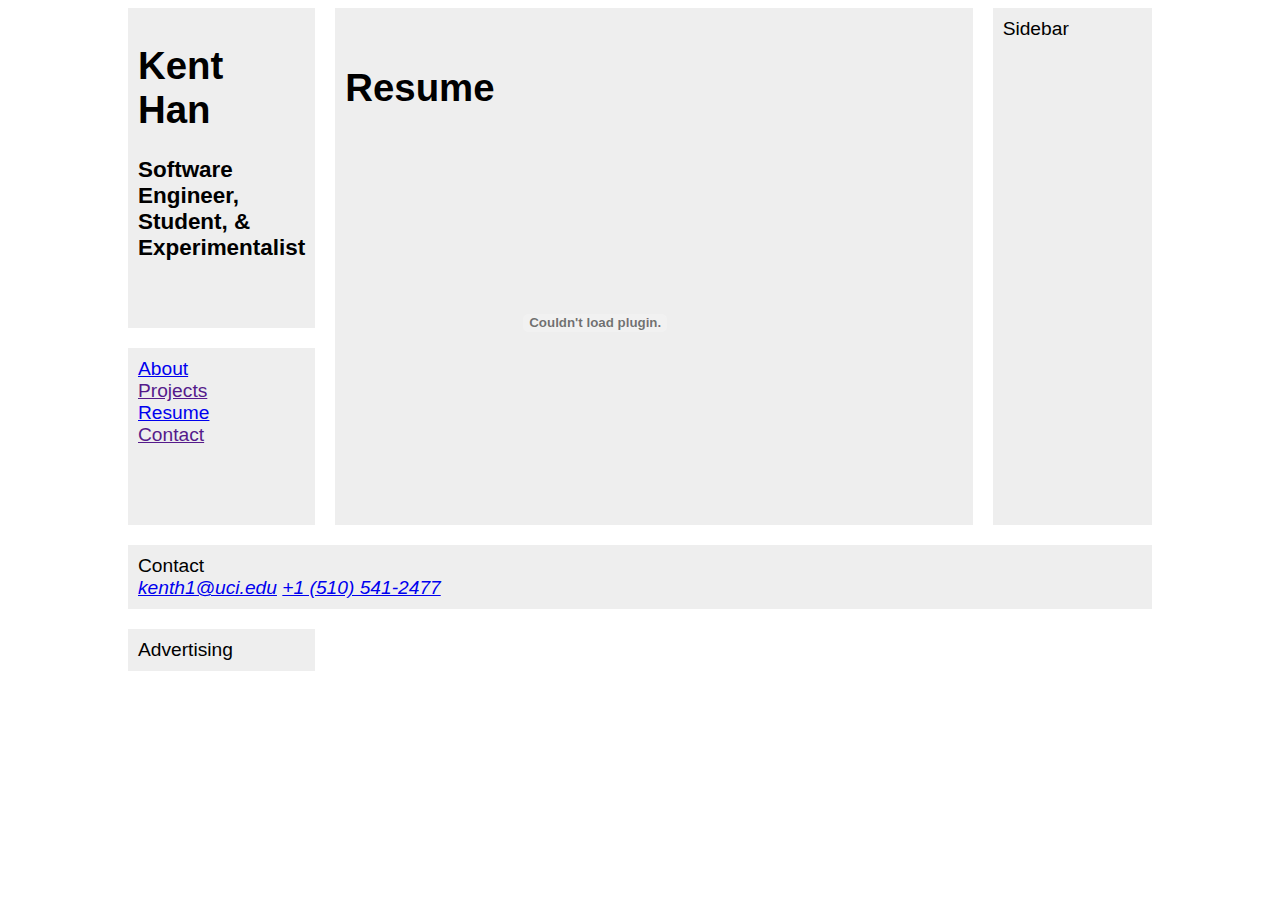
==== experience.html @ f32c79e1 "changed pages and grid" ====
<!-- Learn about this code on MDN:
https://developers.google.com/web/fundamentals/native-hardware/click-to-call/
https://developer.mozilla.org/en-US/docs/Web/CSS/CSS_Grid_Layout/Realizing_common_layouts_using_CSS_Grid_Layout -->

<!DOCTYPE html>
<html>
	<head>
		<title>Kent Han</title>
		<!-- link to main stylesheet -->
		<link rel="stylesheet" type="text/css" href="main.css">
	</head>

<div class="wrapper">
		<header class="main-head">
		<h1>Kent Han</h1>
		<h3>Software Engineer, Student, & Experimentalist</h3>
		</header>
		<nav class="main-nav">
			<ul>
				<li><a href="index.html">About</a></li>
				<li><a href="">Projects</a></li>
				<li><a href="resume.html">Resume</a></li>
				<li><a href="">Contact</a></li>
			</ul>
		</nav>
		<article class="content">
            <h1>Resume</h1>
			<embed src="KentHan.pdf" width="500" height="375" type='application/pdf'>
		</article>
		<aside class="side">Sidebar</aside>
		<div class="ad">Advertising</div>
		<footer class="main-footer">Contact
			<address>
				<a href="kenth1@uci.edu">kenth1@uci.edu</a>
				<a href="tel:+1-510-541-2477">+1 (510) 541-2477</a>

			</address>
			<script src="//platform.linkedin.com/in.js" type="text/javascript"></script>
            <script type="IN/MemberProfile" data-id="https://www.linkedin.com/in/kent-han-449b62148" data-format="click" data-related="false"></script>
        </footer>
</div>
---- main.css ----
* {box-sizing: border-box;}

    .wrapper {
        max-width: 1024px;
        margin: 0 auto;
        font: 1.2em Helvetica, arial, sans-serif;
    }

    .wrapper > * {
        background-color: #eeeeee;
        padding: 10px;
    }

    nav ul {
        list-style: none;
        margin: 0;
        padding: 0;
    }
.main-head {
  grid-area: header;
}
.content {
  grid-area: content;
}
.main-nav {
  grid-area: nav;
}
.side {
  grid-area: sidebar;
}
.main-footer {
  grid-area: footer;
}
.wrapper {
  display: grid;
  grid-gap: 20px;
  grid-template-areas:
    "header"
    "nav"
    "content"
    "sidebar"
    "footer";
}
@media (min-width: 500px) {
  .wrapper {
    grid-template-columns: 3fr 1fr;
    grid-template-areas:
      "header  header"
      "nav     nav"
      "content sidebar"
      "footer  footer";
  }
  nav ul {
    display: flex;
    justify-content: space-between;
  }
}
@media (min-width: 700px) {
  .wrapper {
    grid-template-columns: 1fr 4fr 1fr;
    grid-template-areas:
      "header content sidebar"
      "nav    content sidebar"
      "nav    content sidebar"
      "footer footer  footer"
   }
   nav ul {
     flex-direction: column;
   }
}
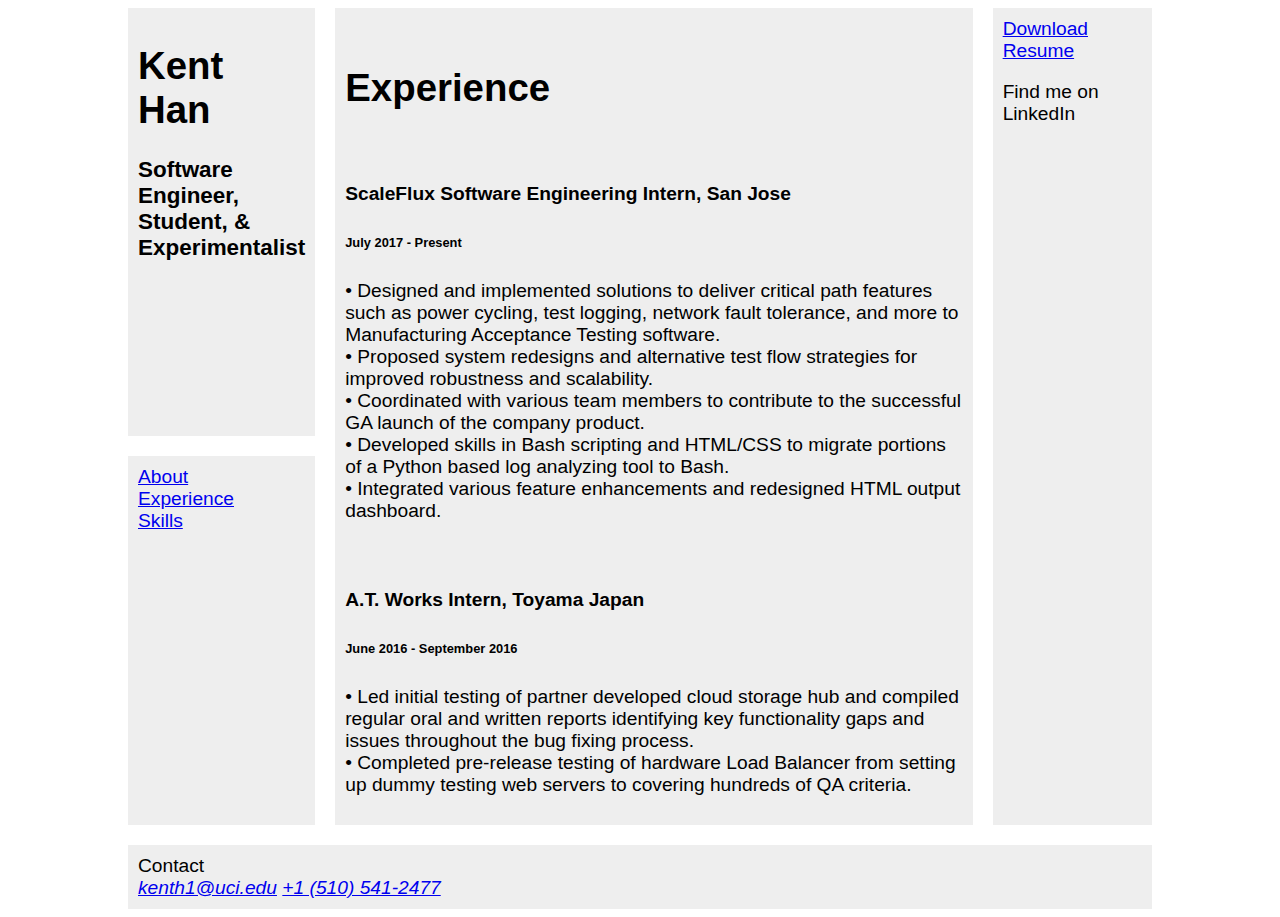
==== commit 5b55edf1: "added responsive photo" ====
--- a/experience.html
+++ b/experience.html
@@ -11,31 +11,45 @@
 	</head>
 
 <div class="wrapper">
-		<header class="main-head">
-		<h1>Kent Han</h1>
-		<h3>Software Engineer, Student, & Experimentalist</h3>
-		</header>
-		<nav class="main-nav">
-			<ul>
-				<li><a href="index.html">About</a></li>
-				<li><a href="">Projects</a></li>
-				<li><a href="resume.html">Resume</a></li>
-				<li><a href="">Contact</a></li>
-			</ul>
-		</nav>
-		<article class="content">
-            <h1>Resume</h1>
-			<embed src="KentHan.pdf" width="500" height="375" type='application/pdf'>
-		</article>
-		<aside class="side">Sidebar</aside>
-		<div class="ad">Advertising</div>
-		<footer class="main-footer">Contact
-			<address>
-				<a href="kenth1@uci.edu">kenth1@uci.edu</a>
-				<a href="tel:+1-510-541-2477">+1 (510) 541-2477</a>
+	<header class="main-head">
+	<h1>Kent Han</h1>
+	<h3>Software Engineer, Student, & Experimentalist</h3>
+	</header>
+	<nav class="main-nav">
+		<ul>
+			<li><a href="index.html">About</a></li>
+			<li><a href="experience.html">Experience</a></li>
+			<li><a href="skills.html">Skills</a></li>
+		</ul>
+	</nav>
+	<article class="content">
+        <h1>Experience</h1>
+        <h4>ScaleFlux Software Engineering Intern, San Jose</h4>
+        <h6>July 2017 - Present</h4>
+		<p>• Designed and implemented solutions to deliver critical path features such as power cycling, test logging, network fault tolerance, and more to Manufacturing Acceptance Testing software.<br>
+• Proposed system redesigns and alternative test flow strategies for improved robustness and scalability.<br>
+• Coordinated with various team members to contribute to the successful GA launch of the company product.<br>
+• Developed skills in Bash scripting and HTML/CSS to migrate portions of a Python based log analyzing tool to Bash.<br>
+• Integrated various feature enhancements and redesigned HTML output dashboard.</p>
 
-			</address>
-			<script src="//platform.linkedin.com/in.js" type="text/javascript"></script>
-            <script type="IN/MemberProfile" data-id="https://www.linkedin.com/in/kent-han-449b62148" data-format="click" data-related="false"></script>
-        </footer>
+        <h4>A.T. Works Intern, Toyama Japan</h4>
+		<h6>June 2016 - September 2016</h4>
+		<p>• Led initial testing of partner developed cloud storage hub and compiled regular oral and written reports identifying key functionality gaps and issues throughout the bug fixing process.<br>
+• Completed pre-release testing of hardware Load Balancer from setting up dummy testing web servers to covering hundreds of QA criteria.</p>
+	</article>
+	<aside class="side">
+		<a href="KentHan.pdf" download="KentHanResume.pdf">Download Resume</a>
+		<p>Find me on LinkedIn</p>
+		<script src="//platform.linkedin.com/in.js" type="text/javascript"></script>
+		<script type="IN/MemberProfile" data-id="https://www.linkedin.com/in/kent-han-449b62148" data-format="click" data-related="false"></script>
+	</aside>
+
+	<footer class="main-footer">Contact
+		<address>
+			<a href="kenth1@uci.edu">kenth1@uci.edu</a>
+			<a href="tel:+1-510-541-2477">+1 (510) 541-2477</a>
+
+		</address>
+
+	</footer>
 </div>
